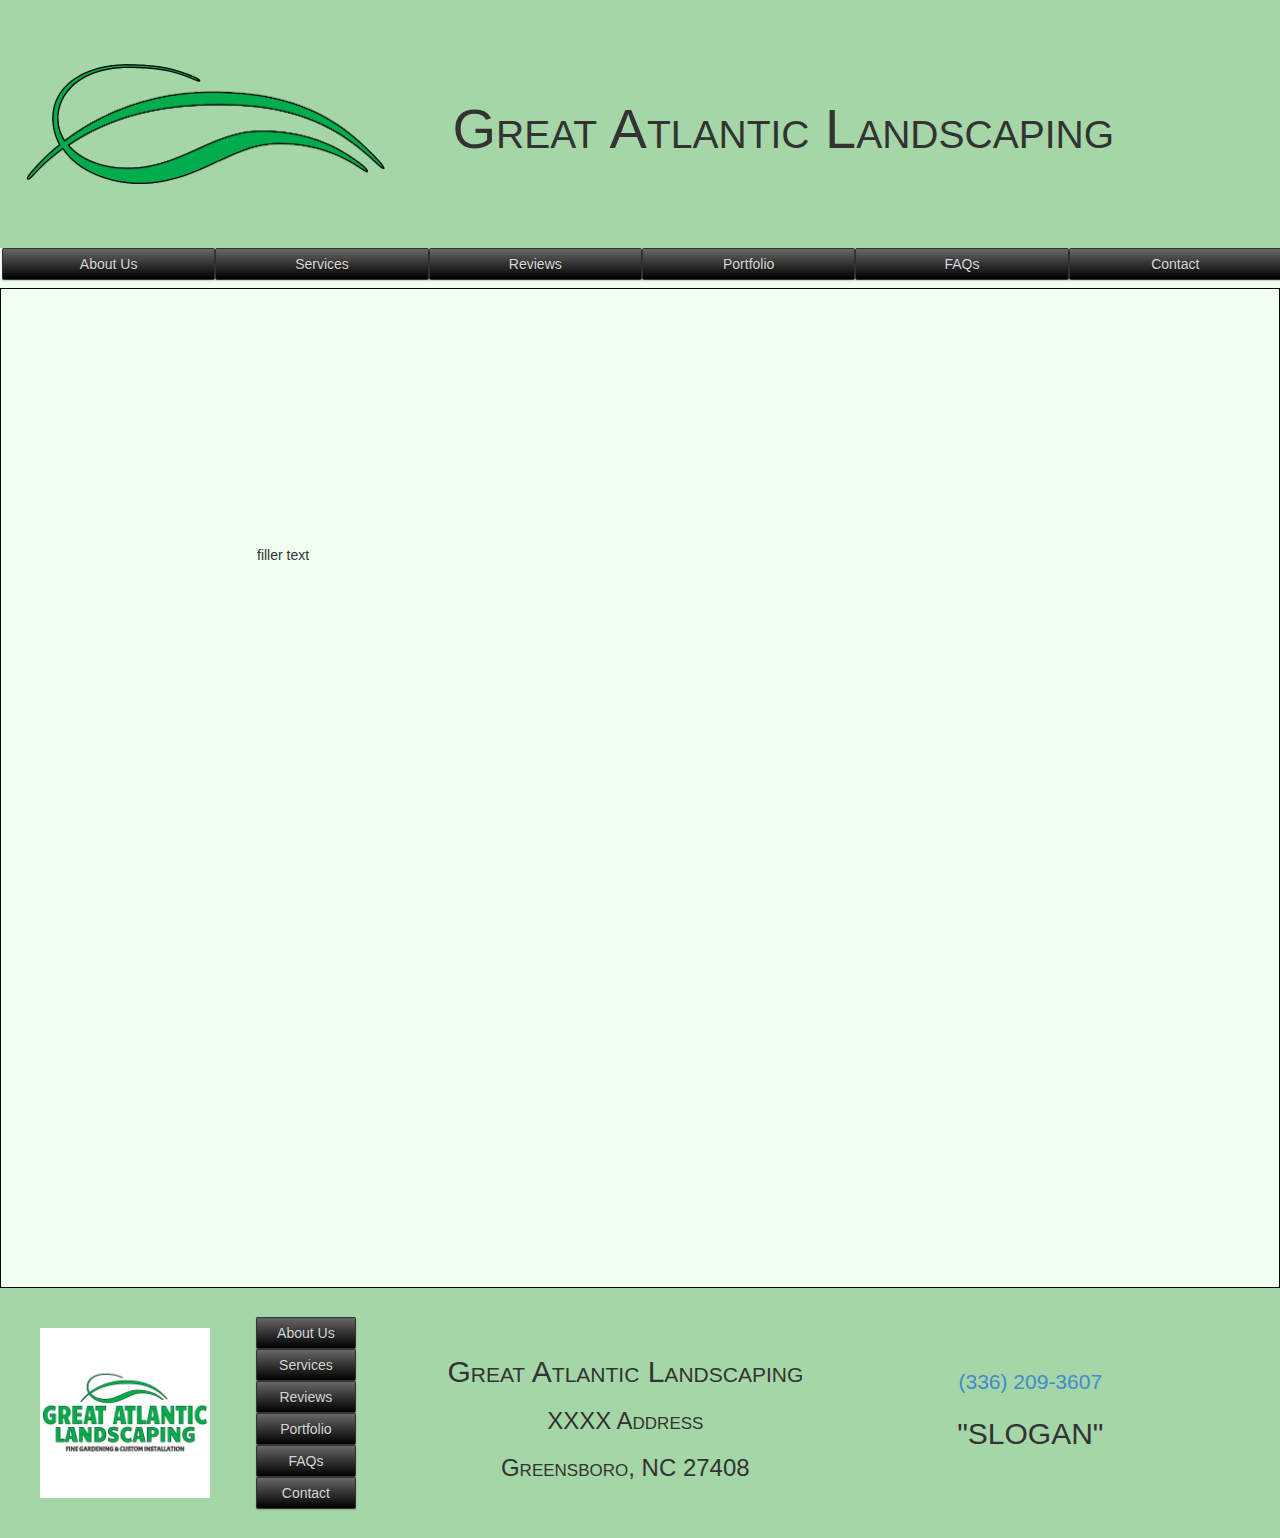
==== index.html @ 459abc3e "first commit" ====
<!DOCTYPE html>

<html>
<head>
    <title>Great Atlantic Landscaping</title>
    
    <meta charset="utf-8">
    <meta http-equiv="X-UA-Compatible" content="IE=edge">
    <meta name="viewport" content="width=device-width, initial-scale=1">
    <link rel="stylesheet" type="text/css" href="css/bootstrap.css">
    <link href="styles.css" rel="stylesheet">

    <!--[if lt IE 9]>
      <script src="https://oss.maxcdn.com/libs/html5shiv/3.7.0/html5shiv.js"></script>
      <script src="https://oss.maxcdn.com/libs/respond.js/1.4.2/respond.min.js"></script>
    <![endif]-->
</head>

<body>
    <header class="header">
        <img src="images/no_background.png" id="headlogo" alt="GA Logo">
    <h1>Great Atlantic Landscaping</h1>
    </header>
    
<!-- <nav id="header" class="navbar navbar-default">
  	<div class="container-fluid">

	    <div class="row">
	       
      </div>
          <div class="container-fluid">
          <div class="row">
            
	        <div class="col-xs-3 col-sm-1 col-lg-2 col2">
	            <h4><a href="gibberish.html">About Us</a></h4>
	        </div>
            
	        <div class="col-xs-3 col-sm-1 col-lg-2 col2">
	            <h4><a href="gibberish2.html">Services</a></h4>
	        </div>
            
            <div class="col-xs-3 col-sm-1 col-lg-2 col2">
	            <h4><a href="gibberish.html">Reviews</a></h4>
	        </div>
            
            <div class="col-xs-3 col-sm-1 col-lg-2 col2">
	            <h4><a href="gibberish.html">Portfolio</a></h4>
	        </div>
            
            <div class="col-xs-3 col-sm-1 col-lg-2 col2">
	            <h4><a href="gibberish.html">FAQ</a></h4>
            </div>
            
            <div class="col-xs-3 col-sm-1 col-lg-2 col2">
                <h4><a href="gibberish.html">Contact Us</a></h4>
	        </div>
              
              </div>
              
          </div>
          </div>

	</div>  end container-fluid 
</nav>-->
    <nav id="header">

<!--        Original Green Buttons-->
<!--
        <a class="button green" id="about" 
           href="AboutUs.html">About Us</a>
        <a class="button green" id="services"
           href="Services">Services</a>
        <a class="button green" id="reviews"
           href="Reviews.html">Reviews</a>
        <a class="button green" id="portfolio"
           href="Portfolio.html">Portfolio</a>
        <a class="button green" id="FAQ"
           href="FAQ.html">FAQs</a>
        <a class="button green" id="contact"
           href="ContactUs/index.html">Contact Us</a>
-->
        
<!--        table button hack-->
        <table class=buttons>
            <tr>
<!--                <td><a type="button" class="button green" id="about" href="AboutUs.html">About Us</a></td>-->
                <td>
                    <button type="button" class="button black">About Us</button>
                </td>
                <td>
                    <button type="button" class="button black">Services</button>
                </td>
                <td>
                    <button type="button" class="button black">Reviews</button>
                </td>
                <td>
                    <button type="button" class="button black">Portfolio</button>
                </td>
                <td>
                    <button type="button" class="button black">FAQs</button>
                </td>
                <td>
                    <button type="button" class="button black">Contact</button>
                </td>
            </tr>
        </table>
    </nav>
    
    
<!--    filler space where page content will go -->
    <div id="filler">
        <p>filler text</p>
    </div>
    
    <footer>
        <img src="images/Great%20Atlantic%20Logo%20Final.png" id="footlogo" alt="GA Logo">
        <nav id="footer">
<!--
            <br /> 
            <a class="button green" id="about" 
               href="AboutUs.html">About Us</a> <br />
            <br />
            <a class="button green" id="services"
               href="Services">Services</a> <br />
            <br />
            <a class="button green" id="reviews"
               href="Reviews.html">Reviews</a> <br />
            <br />
            <a class="button green" id="portfolio"
               href="Portfolio.html">Portfolio</a> <br />
            <br />
            <a class="button green" id="FAQ"
               href="FAQ.html">FAQs</a> <br />
            <br />
            <a class="button green" id="contact"
               href="ContactUs/index.html">Contact Us</a> <br />
            
-->
            <table class=buttons>
                <tr>
                    <td>
                        <button type="button" class="button black">About Us</button>
                    </td>
                </tr>
                <tr>
                    <td>
                        <button type="button" class="button black">Services</button>
                    </td>
                </tr>
                <tr>
                    <td>
                        <button type="button" class="button black">Reviews</button>
                    </td>
                </tr>
                <tr>
                    <td>
                        <button type="button" class="button black">Portfolio</button>
                    </td>
                </tr>
                <tr>
                    <td>
                        <button type="button" class="button black">FAQs</button>
                    </td>
                </tr>
                <tr>
                    <td>
                        <button type="button" class="button black">Contact</button>
                    </td>
                </tr>
            </table>
            </nav>
        <div class="infoL">
            <h2>Great Atlantic Landscaping</h2>
            <h3>XXXX Address</h3>
            <h3>Greensboro, NC 27408</h3>
        </div>
        <div class="infoR">
            <a href="tel:xxx-xxx-xxxx" id="number">(336) 209-3607</a>
            <h2>"SLOGAN"</h2>
        </div>
    </footer>


</body>
</html>
---- styles.css ----
body {
    background-color: #f0fff0;
}

header {
    background-color: #A5D6A7;
}

header img {
    width: 359px;
    height: 120px;
    display: inline;
    margin: 5% 2%;
}

.container-fluid{
    width: 100%;
    border-radius: 0px;
    color: #f0fff0;
}

h1{
    font-size: 400%;
    font-variant: small-caps;
/*    font:serif;*/
    text-align: center;
    vertical-align: middle;
    display: inline-block;
    padding-left: 3%;
/*    color: darkgreen;*/
}

nav#header {
    width: 100%;
    height: 40px;
    vertical-align: middle;
/*    padding: 0 20%;*/
/*    border: solid black 1px;*/
    
}

/*
a{
    color: green;
    background: #f0fff0;
}
*/
div.row{
    background: #f0fff0;
    text-align: center;
    padding: 2px 0px 2px 0px;
    
}
div.col-lg-2  {
    border: solid black 1px;

}
body{
    background: #f0fff0;
}

footer {
    background-color: #A5D6A7; /*original color #66BB6A*/
}

footer a {
    background-color: #A5D6A7;
    font-size: 1.5em;
}

footer img {
    width: 250px;
    height: 250px;
    display: inline;
    padding: 40px;
}

footer div {
    font-variant: small-caps;
/*    font:serif;*/
    text-align: center;
    display: inline-block;
/*    padding-left: 20%;*/
    position: relative;
    left: 7%;
    vertical-align: middle;
}

nav#footer {
    display: inline-block;
    width: 100px;
/*    make the width a fixed amount     <----- */
    vertical-align: middle;
/*    padding-bottom: 20px;*/
/*    border: solid 1px black;*/
/*    border just to show where the navbar div is */
}

.infoR {
    margin-left: 150px;
}

/*filler text where page content will go*/
div#filler {
    padding: 20%;
    height: 1000px;
    border: solid 1px black;
}


.button {
/*
	display: inline-block;
	zoom: 1;  zoom and *display = ie7 hack for display:inline-block 
*/
    display: inline;
/*    width: 100%;   didnt work*/
	vertical-align: baseline;
	margin: 0 2px;
	outline: none;
	cursor: pointer;
	text-align: center;
	text-decoration: none;
	font: 14px Arial, Helvetica, sans-serif;
/*	padding: .5em 2em .55em;*/
    padding-left: auto;
    padding-right: auto;
    padding-top: .5em;
    padding-bottom: .5em;
	text-shadow: 0 1px 1px rgba(0,0,0,.3);
	border-radius: 0.1em;
	box-shadow: 0 1px 2px rgba(0,0,0,.2);
}

.button:hover {
	text-decoration: none;
}
.button:active {
	position: relative;
	top: 1px;
}

table.buttons { 
  width: 100%;
    margin: auto;
  table-layout: fixed;
  border-collapse: collapse;
}
.buttons button { 
  width: 100%;
}

/*green button*/
.green {
/*    width: 100%;    didnt work*/
	color: #e8f0de;
	border: solid 1px #538312;
	background: #64991e;
	background: -webkit-gradient(linear, left top, left bottom, from(#7db72f), to(#4e7d0e));
}
.green:hover {
    color: #c8ccc5;
	background: #538018;
	background: -webkit-gradient(linear, left top, left bottom, from(#6b9d28), to(#436b0c));
}
.green:active {
	color: #a9c08c;
	background: -webkit-gradient(linear, left top, left bottom, from(#4e7d0e), to(#7db72f));
}

/* black */
.black {
	color: #d7d7d7;
	border: solid 1px #333;
	background: #333;
	background: -webkit-gradient(linear, left top, left bottom, from(#666), to(#000));
	background: -moz-linear-gradient(top,  #666,  #000);
	filter:  progid:DXImageTransform.Microsoft.gradient(startColorstr='#666666', endColorstr='#000000');
}
.black:hover {
	background: #000;
	background: -webkit-gradient(linear, left top, left bottom, from(#444), to(#000));
	background: -moz-linear-gradient(top,  #444,  #000);
	filter:  progid:DXImageTransform.Microsoft.gradient(startColorstr='#444444', endColorstr='#000000');
}
.black:active {
	color: #666;
	background: -webkit-gradient(linear, left top, left bottom, from(#000), to(#444));
	background: -moz-linear-gradient(top,  #000,  #444);
	filter:  progid:DXImageTransform.Microsoft.gradient(startColorstr='#000000', endColorstr='#666666');
}
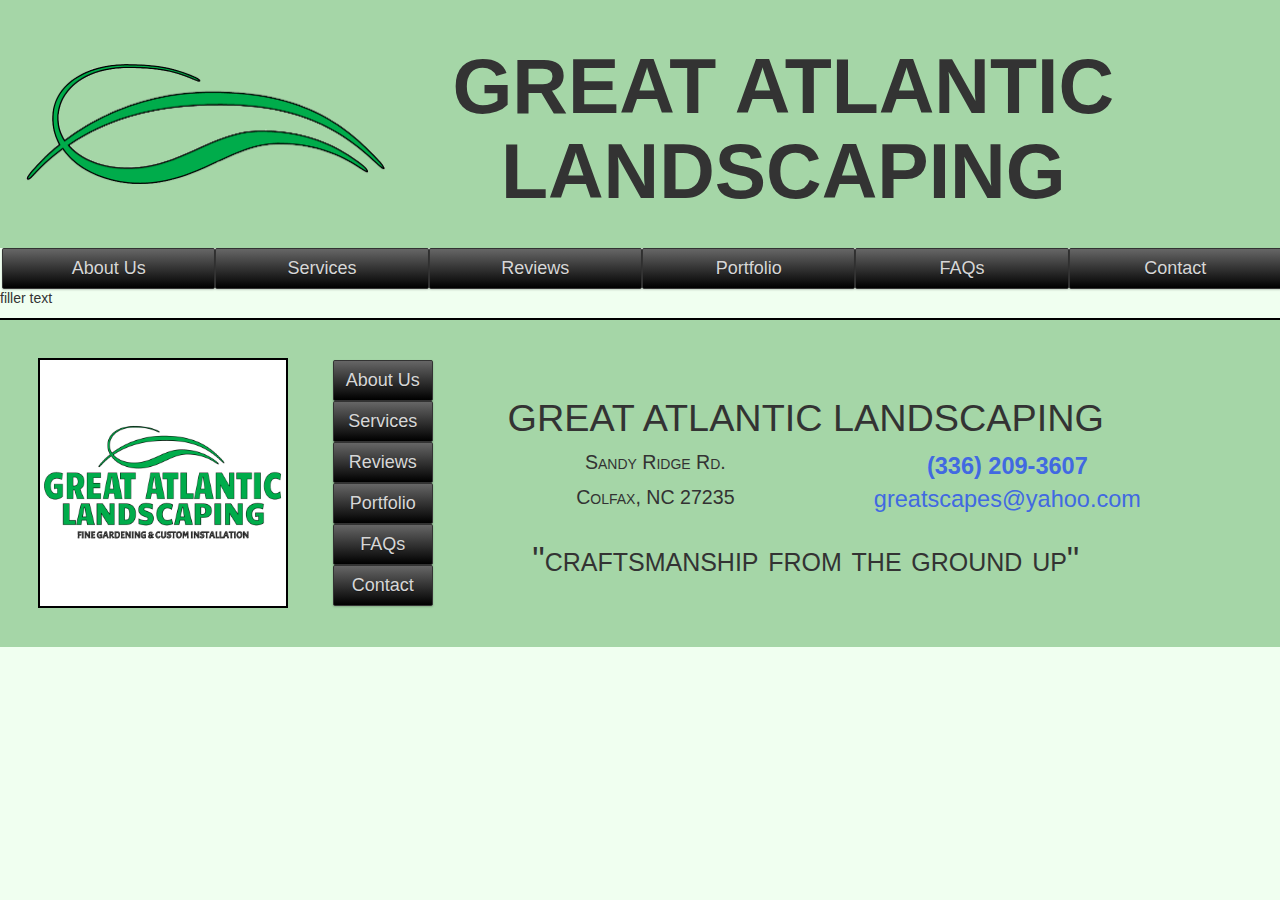
==== commit 3aeab4f9: "second commit" ====
--- a/index.html
+++ b/index.html
@@ -1,67 +1,29 @@
 <!DOCTYPE html>
 
 <html>
-<head>
-    <title>Great Atlantic Landscaping</title>
     
-    <meta charset="utf-8">
-    <meta http-equiv="X-UA-Compatible" content="IE=edge">
-    <meta name="viewport" content="width=device-width, initial-scale=1">
-    <link rel="stylesheet" type="text/css" href="css/bootstrap.css">
-    <link href="styles.css" rel="stylesheet">
+    <head>
+        <title>Great Atlantic Landscaping</title>
 
-    <!--[if lt IE 9]>
-      <script src="https://oss.maxcdn.com/libs/html5shiv/3.7.0/html5shiv.js"></script>
-      <script src="https://oss.maxcdn.com/libs/respond.js/1.4.2/respond.min.js"></script>
-    <![endif]-->
-</head>
+        <meta charset="utf-8">
+        <meta http-equiv="X-UA-Compatible" content="IE=edge">
+        <meta name="viewport" content="width=device-width, initial-scale=1">
+        <link rel="stylesheet" type="text/css" href="css/bootstrap.css">
+        <link href="styles.css" rel="stylesheet">
 
-<body>
-    <header class="header">
-        <img src="images/no_background.png" id="headlogo" alt="GA Logo">
-    <h1>Great Atlantic Landscaping</h1>
-    </header>
+        <!--[if lt IE 9]>
+          <script src="https://oss.maxcdn.com/libs/html5shiv/3.7.0/html5shiv.js"></script>
+          <script src="https://oss.maxcdn.com/libs/respond.js/1.4.2/respond.min.js"></script>
+        <![endif]-->
+    </head>
+
+    <body>
     
-<!-- <nav id="header" class="navbar navbar-default">
-  	<div class="container-fluid">
-
-	    <div class="row">
-	       
-      </div>
-          <div class="container-fluid">
-          <div class="row">
-            
-	        <div class="col-xs-3 col-sm-1 col-lg-2 col2">
-	            <h4><a href="gibberish.html">About Us</a></h4>
-	        </div>
-            
-	        <div class="col-xs-3 col-sm-1 col-lg-2 col2">
-	            <h4><a href="gibberish2.html">Services</a></h4>
-	        </div>
-            
-            <div class="col-xs-3 col-sm-1 col-lg-2 col2">
-	            <h4><a href="gibberish.html">Reviews</a></h4>
-	        </div>
-            
-            <div class="col-xs-3 col-sm-1 col-lg-2 col2">
-	            <h4><a href="gibberish.html">Portfolio</a></h4>
-	        </div>
-            
-            <div class="col-xs-3 col-sm-1 col-lg-2 col2">
-	            <h4><a href="gibberish.html">FAQ</a></h4>
-            </div>
-            
-            <div class="col-xs-3 col-sm-1 col-lg-2 col2">
-                <h4><a href="gibberish.html">Contact Us</a></h4>
-	        </div>
-              
-              </div>
-              
-          </div>
-          </div>
-
-	</div>  end container-fluid 
-</nav>-->
+        <header class="header">
+            <img src="images/no_background.png" id="headlogo" alt="GA Logo">
+            <h1 class="companyName">Great Atlantic <br /> Landscaping</h1>
+        </header>
+    
     <nav id="header">
 
 <!--        Original Green Buttons-->
@@ -80,106 +42,96 @@
            href="ContactUs/index.html">Contact Us</a>
 -->
         
+<!--        NAV BAR TOP         -->
 <!--        table button hack-->
         <table class=buttons>
             <tr>
-<!--                <td><a type="button" class="button green" id="about" href="AboutUs.html">About Us</a></td>-->
                 <td>
-                    <button type="button" class="button black">About Us</button>
+                    <button type="button" class="button black"><a class=navbutton href="index.html">About Us</a></button>
                 </td>
                 <td>
-                    <button type="button" class="button black">Services</button>
+                    <button type="button" class="button black"><a class=navbutton href="Services.html">Services</a></button>
                 </td>
                 <td>
-                    <button type="button" class="button black">Reviews</button>
+                    <button type="button" class="button black"><a class=navbutton href="Reviews.html">Reviews</a></button>
                 </td>
                 <td>
-                    <button type="button" class="button black">Portfolio</button>
+                    <button type="button" class="button black"><a class=navbutton href="Portfolio.html">Portfolio</a></button>
                 </td>
                 <td>
-                    <button type="button" class="button black">FAQs</button>
+                    <button type="button" class="button black"><a class=navbutton href="FAQs.html">FAQs</a></button>
                 </td>
                 <td>
-                    <button type="button" class="button black">Contact</button>
+                    <button type="button" class="button black"><a class=navbutton href="Contact.html">Contact</a></button>
                 </td>
             </tr>
         </table>
     </nav>
     
     
-<!--    filler space where page content will go -->
-    <div id="filler">
+<!--    PAGE CONTENT GOES HERE -->
+    <div id="content">
         <p>filler text</p>
     </div>
     
+        
+<!--        PAGE FOOTER         -->
+    
     <footer>
         <img src="images/Great%20Atlantic%20Logo%20Final.png" id="footlogo" alt="GA Logo">
-        <nav id="footer">
-<!--
-            <br /> 
-            <a class="button green" id="about" 
-               href="AboutUs.html">About Us</a> <br />
-            <br />
-            <a class="button green" id="services"
-               href="Services">Services</a> <br />
-            <br />
-            <a class="button green" id="reviews"
-               href="Reviews.html">Reviews</a> <br />
-            <br />
-            <a class="button green" id="portfolio"
-               href="Portfolio.html">Portfolio</a> <br />
-            <br />
-            <a class="button green" id="FAQ"
-               href="FAQ.html">FAQs</a> <br />
-            <br />
-            <a class="button green" id="contact"
-               href="ContactUs/index.html">Contact Us</a> <br />
-            
--->
-            <table class=buttons>
+        
+<!--        FOOTER NAVBAR       -->
+        <nav id="footnav">
+
+            <table id="footer" class=buttons>
                 <tr>
                     <td>
-                        <button type="button" class="button black">About Us</button>
+                        <button type="button" class="button black"><a class=navbutton href="index.html">About Us</a></button>
                     </td>
                 </tr>
                 <tr>
                     <td>
-                        <button type="button" class="button black">Services</button>
+                        <button type="button" class="button black"><a class=navbutton href="Services.html">Services</a></button>
                     </td>
                 </tr>
                 <tr>
                     <td>
-                        <button type="button" class="button black">Reviews</button>
+                        <button type="button" class="button black"><a class=navbutton href="Reviews.html">Reviews</a></button>
                     </td>
                 </tr>
                 <tr>
                     <td>
-                        <button type="button" class="button black">Portfolio</button>
+                        <button type="button" class="button black"><a class=navbutton href="Portfolio.html">Portfolio</a></button>
                     </td>
                 </tr>
                 <tr>
                     <td>
-                        <button type="button" class="button black">FAQs</button>
+                        <button type="button" class="button black"><a class=navbutton href="FAQs.html">FAQs</a></button>
                     </td>
                 </tr>
                 <tr>
                     <td>
-                        <button type="button" class="button black">Contact</button>
+                        <button type="button" class="button black"><a class=navbutton href="Contact.html">Contact</a></button>
                     </td>
                 </tr>
             </table>
-            </nav>
-        <div class="infoL">
-            <h2>Great Atlantic Landscaping</h2>
-            <h3>XXXX Address</h3>
-            <h3>Greensboro, NC 27408</h3>
-        </div>
-        <div class="infoR">
-            <a href="tel:xxx-xxx-xxxx" id="number">(336) 209-3607</a>
-            <h2>"SLOGAN"</h2>
+        </nav>
+        
+        <div id="footerInfo">
+            <h2 id="footerName" class="companyName">Great Atlantic Landscaping</h2>
+            <div class="infoL">
+                <p>Sandy Ridge Rd.</p>
+                <p>Colfax, NC 27235</p>
+            </div>
+            <div class="infoR">
+                <a href="tel:xxx-xxx-xxxx" id="footnumber" class="footLink">(336) 209-3607</a> <br />
+                <a href="mailto:greatscapes@yahoo.com" id="footEmail" class="footLink">greatscapes@yahoo.com</a>
+            </div>
+            <h2 id="footerSlogan" class="slogan">"craftsmanship from the ground up"</h2>
         </div>
     </footer>
-
-
-</body>
+        
+        
+    </body>
+    
 </html>
--- a/styles.css
+++ b/styles.css
@@ -1,5 +1,6 @@
 body {
     background-color: #f0fff0;
+    background: #f0fff0;
 }
 
 header {
@@ -13,16 +14,20 @@
     margin: 5% 2%;
 }
 
-.container-fluid{
+/*.container-fluid{*/
+/*
     width: 100%;
     border-radius: 0px;
     color: #f0fff0;
-}
+*/
+/*}*/
 
 h1{
-    font-size: 400%;
-    font-variant: small-caps;
+    font-size: 550%;
+/*    font-variant: small-caps;*/
 /*    font:serif;*/
+    font-weight: 700;
+/*    font-stretch:ultra-expanded;*/
     text-align: center;
     vertical-align: middle;
     display: inline-block;
@@ -30,6 +35,23 @@
 /*    color: darkgreen;*/
 }
 
+h2 {
+    font-size: 250%;
+}
+
+h3 {
+    font-size: 150%;
+}
+
+.companyName {
+    text-transform: uppercase;
+/*
+    color: darkgreen;
+    text-outline: 0.5em black solid;
+    text-shadow: 0.5em black solid;
+*/
+}
+
 nav#header {
     width: 100%;
     height: 40px;
@@ -39,74 +61,104 @@
     
 }
 
-/*
-a{
-    color: green;
-    background: #f0fff0;
-}
-*/
-div.row{
-    background: #f0fff0;
-    text-align: center;
-    padding: 2px 0px 2px 0px;
-    
-}
-div.col-lg-2  {
-    border: solid black 1px;
-
-}
-body{
-    background: #f0fff0;
-}
+
+
+/*      FOOTER STYLING      */
 
 footer {
     background-color: #A5D6A7; /*original color #66BB6A*/
-}
-
-footer a {
-    background-color: #A5D6A7;
-    font-size: 1.5em;
+    border-top: 2px black solid;
 }
 
 footer img {
     width: 250px;
     height: 250px;
     display: inline;
-    padding: 40px;
+/*    padding: 40px;*/
+    margin: 3%;
+    border: solid black 2px;
+/*    put a black border around the image to make it match*/
+}
+
+nav#footnav {
+    display: inline-block;
+    width: 100px;
+/*    make the width a fixed amount     <----- */
+    vertical-align: middle;
+/*    padding-bottom: 20px;*/
+/*    border: solid 1px black;*/
+/*    border just to show where the navbar div is */
 }
 
 footer div {
-    font-variant: small-caps;
 /*    font:serif;*/
     text-align: center;
+/*    font-variant: small-caps;*/
     display: inline-block;
 /*    padding-left: 20%;*/
     position: relative;
-    left: 7%;
-    vertical-align: middle;
-}
-
-nav#footer {
-    display: inline-block;
-    width: 100px;
-/*    make the width a fixed amount     <----- */
-    vertical-align: middle;
-/*    padding-bottom: 20px;*/
-/*    border: solid 1px black;*/
-/*    border just to show where the navbar div is */
+    left: 4%;
+    width: 50%;
+    height: 50%;
+    vertical-align: middle;
+/*    border: 1px black solid;*/
+}
+
+#footerName {
+    font-size: 2.7em;
+}
+
+.infoL {
+    font-variant: small-caps;
+    float: left;
+    width: 45%;
+    height: 65px;
+    vertical-align: middle;
+    font-size: 1.4em;
+    font-weight: 500;
+    line-height: 1.3em;
 }
 
 .infoR {
-    margin-left: 150px;
-}
-
-/*filler text where page content will go*/
-div#filler {
-    padding: 20%;
-    height: 1000px;
-    border: solid 1px black;
-}
-
+/*    margin-left: 10px;*/
+    font-style: normal;
+    display: block;
+    float: right;
+    width: 45%;
+    height: 65px;
+    font-size: 1.4em;
+}
+
+.footLink {
+    color: royalblue;
+    font-size: 1.1em;
+    font-weight: 500;
+}
+
+a#footnumber {
+    background-color: #A5D6A7;
+    color: royalblue;
+    font-size: 1.2em;
+/*    text-decoration: underline;*/
+    font-weight: 600;
+/*    font-family: Titillium Web, Open Sans, Lato, Varela Round Montserrat; mont is best*/
+/*    font-family: Baskerville, Baskervald ADF Std;*/
+}
+
+#footEmail {
+    font-style: normal;
+    font-size: 1.2em;
+}
+
+#footerSlogan {
+    clear: both;
+    padding-top: 4%;
+    font-variant: small-caps;
+}
+
+
+
+/*      BUTTONS     */
 
 .button {
 /*
@@ -114,14 +166,14 @@
 	zoom: 1;  zoom and *display = ie7 hack for display:inline-block 
 */
     display: inline;
-/*    width: 100%;   didnt work*/
+    width: 100%;
 	vertical-align: baseline;
 	margin: 0 2px;
 	outline: none;
 	cursor: pointer;
 	text-align: center;
 	text-decoration: none;
-	font: 14px Arial, Helvetica, sans-serif;
+	font: 18px Arial, Helvetica, sans-serif;
 /*	padding: .5em 2em .55em;*/
     padding-left: auto;
     padding-right: auto;
@@ -150,22 +202,8 @@
   width: 100%;
 }
 
-/*green button*/
-.green {
-/*    width: 100%;    didnt work*/
-	color: #e8f0de;
-	border: solid 1px #538312;
-	background: #64991e;
-	background: -webkit-gradient(linear, left top, left bottom, from(#7db72f), to(#4e7d0e));
-}
-.green:hover {
-    color: #c8ccc5;
-	background: #538018;
-	background: -webkit-gradient(linear, left top, left bottom, from(#6b9d28), to(#436b0c));
-}
-.green:active {
-	color: #a9c08c;
-	background: -webkit-gradient(linear, left top, left bottom, from(#4e7d0e), to(#7db72f));
+a.navbutton {
+    color: #d7d7d7;
 }
 
 /* black */
@@ -188,4 +226,137 @@
 	background: -webkit-gradient(linear, left top, left bottom, from(#000), to(#444));
 	background: -moz-linear-gradient(top,  #000,  #444);
 	filter:  progid:DXImageTransform.Microsoft.gradient(startColorstr='#000000', endColorstr='#666666');
-}+}
+
+
+
+
+
+/*  SERVICES PAGE STYLING  */
+
+.servicesContent {
+    padding: 2%;
+    padding-bottom: 10%;
+    height: 120%;
+    border: solid 1px black;
+}
+
+p#servicesIntro {
+    font-size: 1.7em;
+    padding: 5% 20% 5% 20%;
+    text-align: center;
+}
+
+#servicesTable {
+    text-align: center;
+    font-variant: small-caps;
+    border-spacing: 8px;
+/*    display:inline-table;*/
+/*    margin: 5% 20% 5% 20%;*/
+    margin-top: 5%;
+    margin-bottom: 8%;
+    align-content: center;
+/*
+    margin-left: 100px auto;    neither of these work
+    margin-right: auto 20%;     cannot figure out how to center table
+*/
+    padding-left: 17%;
+    padding-right: 15%;
+}
+
+.centerTable { 
+    display: inline-block;
+    margin: auto;
+    align-content: center;
+}
+
+#servicesTable th {
+/*    font-variant: small-caps;*/
+    font-size: 1.8em;
+    text-transform: uppercase;
+    color: darkgreen;
+    border-bottom: 1.5px solid;
+    padding: 10px 20px 5px 20px;
+    text-align: center
+}
+
+tr.first>td {
+    padding-top: 15px;
+/*    margin-top: 700px;*/
+}
+
+/*
+tr {
+    padding-bottom: 10px;
+}
+*/
+
+#servicesTable td {
+    font-size: 1.5em;
+}
+
+.center {
+    margin: auto;
+    display: block;
+/*    width: 50%;*/
+    text-align: center;
+}
+
+#prices {
+    width: 60%;
+    margin: auto;
+    background-color: #C8E6C9;
+    border: 2px solid darkgreen;
+    padding: 1%;
+    font-size: 1.25em;
+}
+
+#priceTitle {
+    padding-bottom: 2%;
+    font-weight: 600;
+    font-size: 1.8em;
+    text-transform: uppercase;
+    color: darkgreen;
+}
+
+p#serviceBottom {
+    padding: 7% 12% 0% 12%;
+    font-size: 1.4em;
+}
+
+h3#serviceContact{
+    font-size: 1.5em;
+}
+
+a.serviceLink {
+    color: royalblue;
+    font-size: 1.1em;
+    text-decoration: underline;
+    font-weight: 600;
+/*    font-family: Titillium Web, Open Sans, Lato, Varela Round Montserrat; mont is best*/
+/*    font-family: Baskerville, Baskervald ADF Std;*/
+}
+
+
+
+/*  CONTACT PAGE STYLING  */
+.contactContent {
+    padding: 3%;
+    padding-bottom: 10%;
+    height: 120%;
+/*    border: solid 1px black;*/
+}
+
+#contactCol1 {
+    width: 60%;
+    height: 100%;
+    float: left;
+    border: solid 1px black;
+}
+
+#contactCol2 {
+    width: 35%;
+    height: 100%;
+    float: right;
+    border: solid 1px black;
+}
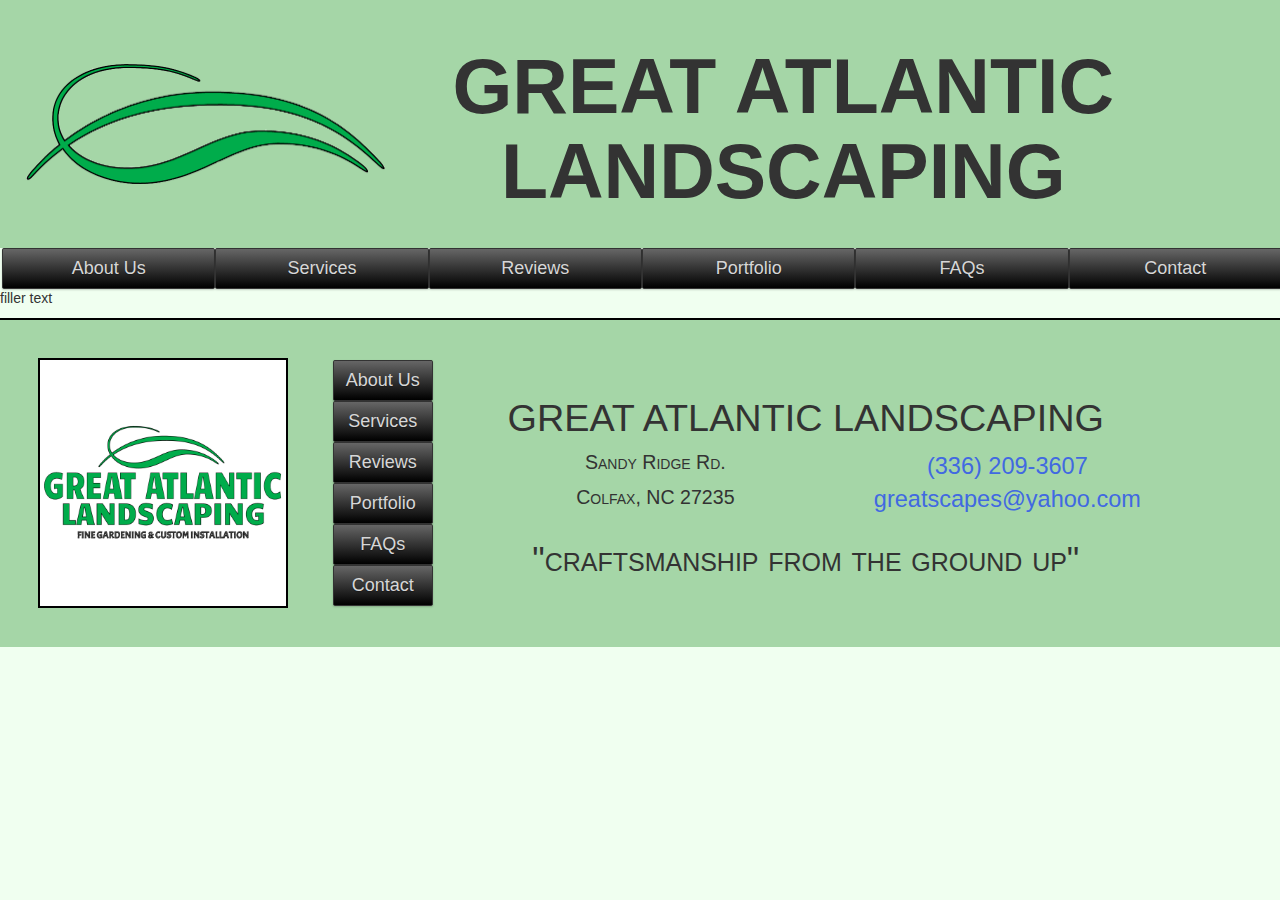
==== commit a7a9a674: "navbar update" ====
--- a/index.html
+++ b/index.html
@@ -47,22 +47,22 @@
         <table class=buttons>
             <tr>
                 <td>
-                    <button type="button" class="button black"><a class=navbutton href="index.html">About Us</a></button>
+                    <a class=navbutton href="index.html"><button type="button" class="button black">About Us</button></a>
+                </td>
+                <td id="buttons">
+                    <a class=navbutton href="Services.html"><button type="button" class="button black">Services</button></a>
                 </td>
                 <td>
-                    <button type="button" class="button black"><a class=navbutton href="Services.html">Services</a></button>
+                    <a class=navbutton href="Reviews.html"><button type="button" class="button black">Reviews</button></a>
                 </td>
                 <td>
-                    <button type="button" class="button black"><a class=navbutton href="Reviews.html">Reviews</a></button>
+                    <a class=navbutton href="Portfolio.html"><button type="button" class="button black">Portfolio</button></a>
                 </td>
                 <td>
-                    <button type="button" class="button black"><a class=navbutton href="Portfolio.html">Portfolio</a></button>
+                    <a class=navbutton href="FAQs.html"><button type="button" class="button black">FAQs</button></a>
                 </td>
                 <td>
-                    <button type="button" class="button black"><a class=navbutton href="FAQs.html">FAQs</a></button>
-                </td>
-                <td>
-                    <button type="button" class="button black"><a class=navbutton href="Contact.html">Contact</a></button>
+                    <a class=navbutton href="Contact.html"><button type="button" class="button black">Contact</button></a>
                 </td>
             </tr>
         </table>
@@ -86,32 +86,32 @@
             <table id="footer" class=buttons>
                 <tr>
                     <td>
-                        <button type="button" class="button black"><a class=navbutton href="index.html">About Us</a></button>
+                        <a class=navbutton href="index.html"><button type="button" class="button black">About Us</button></a>
                     </td>
                 </tr>
                 <tr>
                     <td>
-                        <button type="button" class="button black"><a class=navbutton href="Services.html">Services</a></button>
+                        <a class=navbutton href="Services.html"><button type="button" class="button black">Services</button></a>
                     </td>
                 </tr>
                 <tr>
                     <td>
-                        <button type="button" class="button black"><a class=navbutton href="Reviews.html">Reviews</a></button>
+                        <a class=navbutton href="Reviews.html"><button type="button" class="button black">Reviews</button></a>
                     </td>
                 </tr>
                 <tr>
                     <td>
-                        <button type="button" class="button black"><a class=navbutton href="Portfolio.html">Portfolio</a></button>
+                        <a class=navbutton href="Portfolio.html"><button type="button" class="button black">Portfolio</button></a>
                     </td>
                 </tr>
                 <tr>
                     <td>
-                        <button type="button" class="button black"><a class=navbutton href="FAQs.html">FAQs</a></button>
+                        <a class=navbutton href="FAQs.html"><button type="button" class="button black">FAQs</button></a>
                     </td>
                 </tr>
                 <tr>
                     <td>
-                        <button type="button" class="button black"><a class=navbutton href="Contact.html">Contact</a></button>
+                        <a class=navbutton href="Contact.html"><button type="button" class="button black">Contact</button></a>
                     </td>
                 </tr>
             </table>
--- a/styles.css
+++ b/styles.css
@@ -140,7 +140,7 @@
     color: royalblue;
     font-size: 1.2em;
 /*    text-decoration: underline;*/
-    font-weight: 600;
+    font-weight: 500;
 /*    font-family: Titillium Web, Open Sans, Lato, Varela Round Montserrat; mont is best*/
 /*    font-family: Baskerville, Baskervald ADF Std;*/
 }
@@ -193,18 +193,25 @@
 }
 
 table.buttons { 
-  width: 100%;
-    margin: auto;
-  table-layout: fixed;
-  border-collapse: collapse;
-}
+    width: 100%;
+    margin: auto;
+    table-layout: fixed;
+    border-collapse: collapse;
+}
+
 .buttons button { 
-  width: 100%;
+    min-width: 90px;
 }
 
 a.navbutton {
     color: #d7d7d7;
 }
+
+table.buttons a {
+    width: 100%;
+    min-width: 60px;
+}
+
 
 /* black */
 .black {
@@ -226,6 +233,35 @@
 	background: -webkit-gradient(linear, left top, left bottom, from(#000), to(#444));
 	background: -moz-linear-gradient(top,  #000,  #444);
 	filter:  progid:DXImageTransform.Microsoft.gradient(startColorstr='#000000', endColorstr='#666666');
+}
+
+.blackCurrent {
+    background: #000;
+	background: -webkit-gradient(linear, left top, left bottom, from(#444), to(#000));
+	background: -moz-linear-gradient(top,  #444,  #000);
+	filter:  progid:DXImageTransform.Microsoft.gradient(startColorstr='#444444', endColorstr='#000000');
+}
+
+/* gray */
+.gray {
+	color: #e9e9e9;
+	border: solid 1px #555;
+	background: #6e6e6e;
+	background: -webkit-gradient(linear, left top, left bottom, from(#888), to(#575757));
+	background: -moz-linear-gradient(top,  #888,  #575757);
+	filter:  progid:DXImageTransform.Microsoft.gradient(startColorstr='#888888', endColorstr='#575757');
+}
+.gray:hover {
+	background: #616161;
+	background: -webkit-gradient(linear, left top, left bottom, from(#757575), to(#4b4b4b));
+	background: -moz-linear-gradient(top,  #757575,  #4b4b4b);
+	filter:  progid:DXImageTransform.Microsoft.gradient(startColorstr='#757575', endColorstr='#4b4b4b');
+}
+.gray:active {
+	color: #afafaf;
+	background: -webkit-gradient(linear, left top, left bottom, from(#575757), to(#888));
+	background: -moz-linear-gradient(top,  #575757,  #888);
+	filter:  progid:DXImageTransform.Microsoft.gradient(startColorstr='#575757', endColorstr='#888888');
 }
 
 
@@ -343,20 +379,165 @@
 .contactContent {
     padding: 3%;
     padding-bottom: 10%;
-    height: 120%;
+    height: 1300px;
 /*    border: solid 1px black;*/
 }
 
 #contactCol1 {
     width: 60%;
     height: 100%;
+    padding: 2% 4%;
+    float: right;
+    border: solid 1px black;
+}
+
+#contactCol1 p {
+    font-size: 1.5em;
+    padding: 1.0em;
+}
+
+fieldset {
+    border: 2px solid gray;
+    width: 100%;
+    padding: 3%;
+    margin: auto;
+}
+
+div#form {
+    padding-left: 30pt;
+}
+
+form {
+    padding-left: 20px;
+    margin: 10px;
+    padding-bottom: 10px;
+}
+
+legend {
+    padding-left: 20px;
+    width: 200px;
+}
+
+/*targets any form coming right after a legend element*/
+legend+form {
+    padding: 10px;
+}
+
+/*
+textarea {
+    margin-left: 2px;
+}
+*/
+
+form>input {
+    background-color: #b9e4e3;
+    font-weight: bold;
+    border: 2px;
+    border-radius: 5px;
+}
+
+
+form#buttons {
+    display: block;
+    margin: auto;
+    width: 80%;
+}
+
+/*.formLabel {
     float: left;
-    border: solid 1px black;
+    width: 100px;
+    text-align: right;
+    padding-right: 7px;
+}
+*/
+
+#formBottom {
+    padding-top: 25px;
+/*    margin: auto;*/
+    text-align: center;
+}
+
+.contactLink {
+    color: royalblue;
+    font-size: 1.0em;
+    display: inline-block;
+    text-decoration: underline;
+    font-weight: 500;
 }
 
 #contactCol2 {
     width: 35%;
-    height: 100%;
+    margin-top: 5%;
+    padding: 2%;
+    padding-top: 3%;
+    height: 48%;
+    float: left;
+    font-size: 1.4em;
+    background-color: #C8E6C9;
+    border: 2px solid darkgreen;
+    vertical-align: middle;
+}
+
+
+#contactCol2Title {
+    padding-bottom: 2%;
+    font-weight: 600;
+    font-size: 1.55em;
+/*    text-transform: uppercase;*/
+/*    color: #1B5E20;*/
+    font-variant: small-caps;
+}
+
+div#contactCol2>div {
+    margin-top: 4%;
+}
+
+#contactAddress {
+    padding: 8% 4% 0% 4%;
+/*    border: 1px solid black;*/
+}
+
+#contactAddress p {
+    font-size: 1.2em;
+    font-variant: small-caps;
+}
+
+#quickContactLink {
+    padding: 5%;
+    display: inline-block;
+    width: 100%;
+    font-size: 1.1em;
+    font-weight: 500;
+    color: royalblue;
+/*    border: 1px solid black;*/
+}
+
+/*  phone/email table */
+/*
+table#contactTable {
+    padding-top: 15px;
+    margin: auto;
+    border: 1px black solid;
+}
+
+#contactTable td{
+    padding: 0 4% 0 4%;
+    border: 1px black solid;
+}
+
+#contactTable h5 {
     float: right;
-    border: solid 1px black;
-}
+}
+*/
+
+div#contactFB {
+    padding: 11% 2%;
+    margin: auto;
+/*    border: 1px solid black;*/
+}
+
+div#contactFB {
+    width: 100%;
+    max-width: 250px;
+    max-height: 75px;
+}
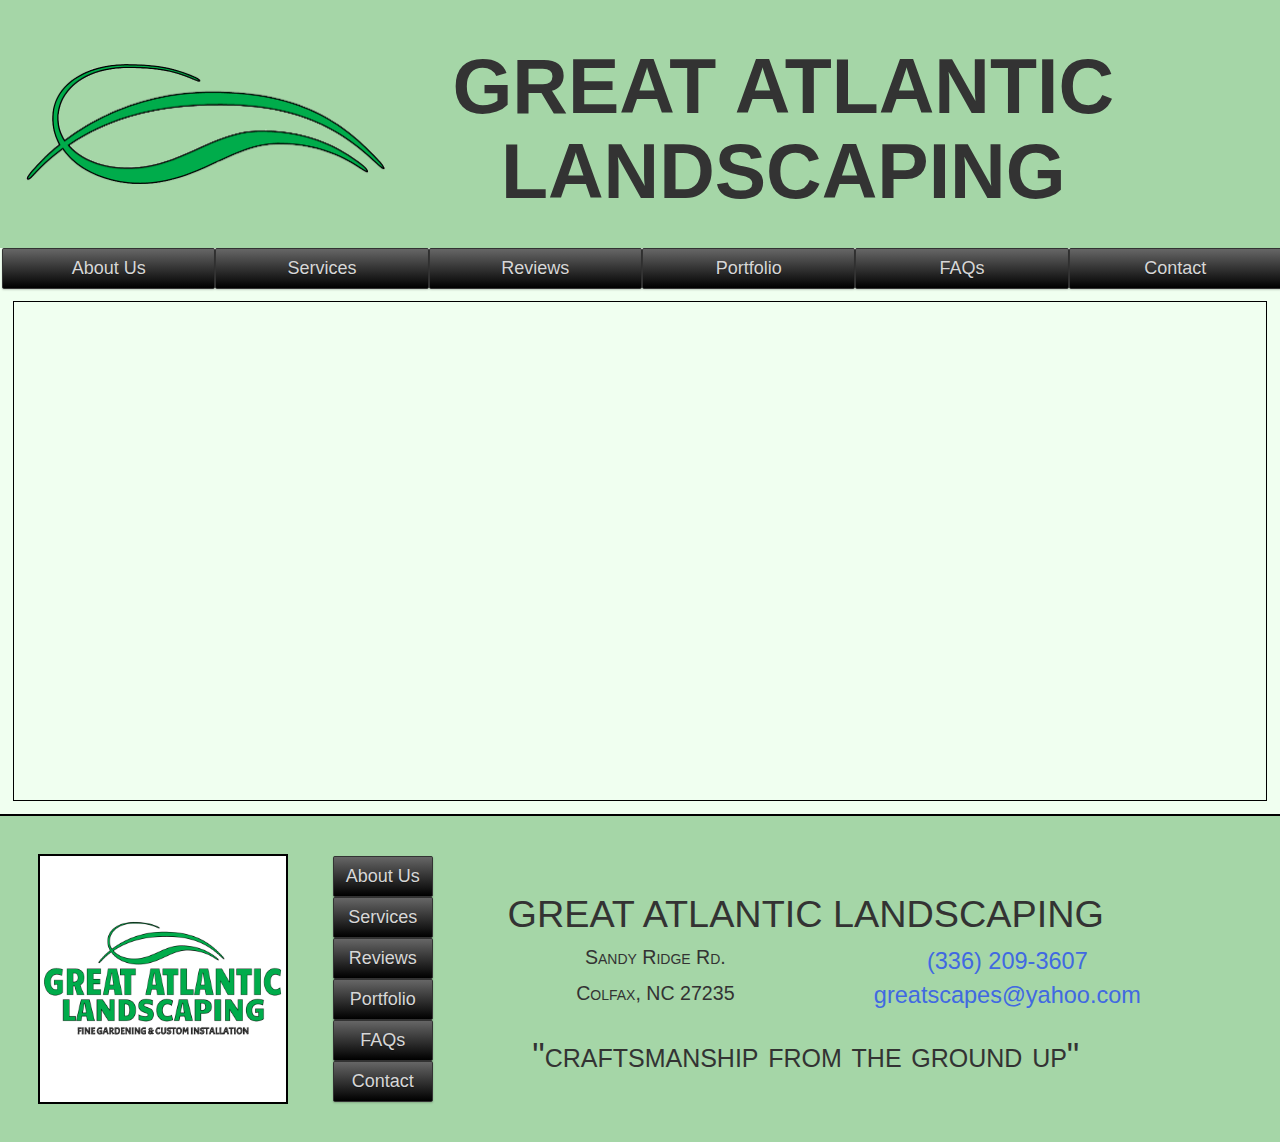
==== commit 9d42340b: "4th commit" ====
--- a/index.html
+++ b/index.html
@@ -71,7 +71,7 @@
     
 <!--    PAGE CONTENT GOES HERE -->
     <div id="content">
-        <p>filler text</p>
+<!--        <p>filler text</p>-->
     </div>
     
         
--- a/styles.css
+++ b/styles.css
@@ -379,13 +379,13 @@
 .contactContent {
     padding: 3%;
     padding-bottom: 10%;
-    height: 1300px;
+    height: 1400px;
 /*    border: solid 1px black;*/
 }
 
 #contactCol1 {
     width: 60%;
-    height: 100%;
+    height: 105%;
     padding: 2% 4%;
     float: right;
     border: solid 1px black;
@@ -396,6 +396,8 @@
     padding: 1.0em;
 }
 
+/*   INITIAL FORM CSS   */
+/* 
 fieldset {
     border: 2px solid gray;
     width: 100%;
@@ -418,16 +420,15 @@
     width: 200px;
 }
 
-/*targets any form coming right after a legend element*/
+COMMENT: targets any form coming right after a legend element
 legend+form {
     padding: 10px;
 }
 
-/*
+COMMENTED OUT
 textarea {
     margin-left: 2px;
 }
-*/
 
 form>input {
     background-color: #b9e4e3;
@@ -443,13 +444,14 @@
     width: 80%;
 }
 
-/*.formLabel {
+COMMENTED OUT
+.formLabel {
     float: left;
     width: 100px;
     text-align: right;
     padding-right: 7px;
 }
-*/
+ */
 
 #formBottom {
     padding-top: 25px;
@@ -469,7 +471,7 @@
     width: 35%;
     margin-top: 5%;
     padding: 2%;
-    padding-top: 3%;
+/*    padding-top: 3%;*/
     height: 48%;
     float: left;
     font-size: 1.4em;
@@ -541,3 +543,157 @@
     max-width: 250px;
     max-height: 75px;
 }
+
+/*      CONTACT FORM        */
+
+@import url(https://fonts.googleapis.com/css?family=Roboto:400,300,600,400italic);
+#contactForm> {
+  margin: 0;
+  padding: 0;
+  box-sizing: border-box;
+  -webkit-box-sizing: border-box;
+  -moz-box-sizing: border-box;
+  -webkit-font-smoothing: antialiased;
+  -moz-font-smoothing: antialiased;
+  -o-font-smoothing: antialiased;
+  font-smoothing: antialiased;
+  text-rendering: optimizeLegibility;
+}
+
+.container {
+    max-width: 500px;
+    width: 100%;
+    margin: 0 auto;
+    margin-top: 5%;
+    position: relative;
+}
+
+#contact input[type="text"],
+#contact input[type="email"],
+#contact input[type="tel"],
+#contact textarea,
+#contact button[type="submit"] {
+  font: 400 12px/16px "Roboto", Helvetica, Arial, sans-serif;
+}
+
+#contactForm {
+    font-family: "Roboto", Helvetica, Arial, sans-serif;
+    font-weight: 100;
+    font-size: 14px;
+    line-height: 15px;
+    color: #777;
+/*    background: #4CAF50;*/
+    background: #F9F9F9;
+    padding: 5px 25px 20px 25px;
+    margin: auto;
+    box-shadow: 0 0 20px 0 rgba(0, 0, 0, 0.2), 0 5px 5px 0 rgba(0, 0, 0, 0.24);
+}
+
+#contactForm h3 {
+    text-align: center;
+    display: block;
+    font-size: 2.0em;
+    font-weight: 300;
+    margin-bottom: 30px;
+    font-variant: small-caps;
+}
+
+/*
+#contactForm h4 {
+  margin: 5px 0 15px;
+  display: block;
+  font-size: 13px;
+  font-weight: 400;
+}
+*/
+
+fieldset {
+  border: medium none !important;
+  margin: 0 0 10px;
+  min-width: 100%;
+  padding: 0;
+  width: 100%;
+}
+
+#contactForm input[type="text"],
+#contactForm input[type="email"],
+#contactForm input[type="tel"],
+#contactForm input[type="url"],
+#contactForm textarea {
+  width: 100%;
+  border: 1px solid #ccc;
+  background: #FFF;
+  margin: 0 0 5px;
+  padding: 10px;
+}
+
+#contactForm input[type="text"]:hover,
+#contactForm input[type="email"]:hover,
+#contactForm input[type="tel"]:hover,
+#contactForm input[type="url"]:hover,
+#contactForm textarea:hover {
+  -webkit-transition: border-color 0.3s ease-in-out;
+  -moz-transition: border-color 0.3s ease-in-out;
+  transition: border-color 0.3s ease-in-out;
+  border: 1px solid #aaa;
+}
+
+#contactForm textarea {
+  height: 160px;
+  max-width: 100%;
+  resize: none;
+}
+
+#contactForm button[type="submit"] {
+  cursor: pointer;
+  width: 100%;
+  border: none;
+  background: #4CAF50;
+  color: #FFF;
+  margin: 0 0 5px;
+  padding: 10px;
+  font-size: 15px;
+}
+
+#contactForm button[type="submit"]:hover {
+  background: #43A047;
+  -webkit-transition: background 0.3s ease-in-out;
+  -moz-transition: background 0.3s ease-in-out;
+  transition: background-color 0.3s ease-in-out;
+}
+
+#contactForm button[type="submit"]:active {
+  box-shadow: inset 0 1px 3px rgba(0, 0, 0, 0.5);
+}
+
+#contactForm input:focus,
+#contactForm textarea:focus {
+  outline: 0;
+  border: 1px solid #aaa;
+}
+
+::-webkit-input-placeholder {
+  color: #888;
+}
+
+:-moz-placeholder {
+  color: #888;
+}
+
+::-moz-placeholder {
+  color: #888;
+}
+
+:-ms-input-placeholder {
+  color: #888;
+}
+
+
+
+/*   INDEX FILLER   */
+#content {
+    margin: 1%;
+    padding: 2%;
+    height: 500px;
+    border: 1px solid black;
+}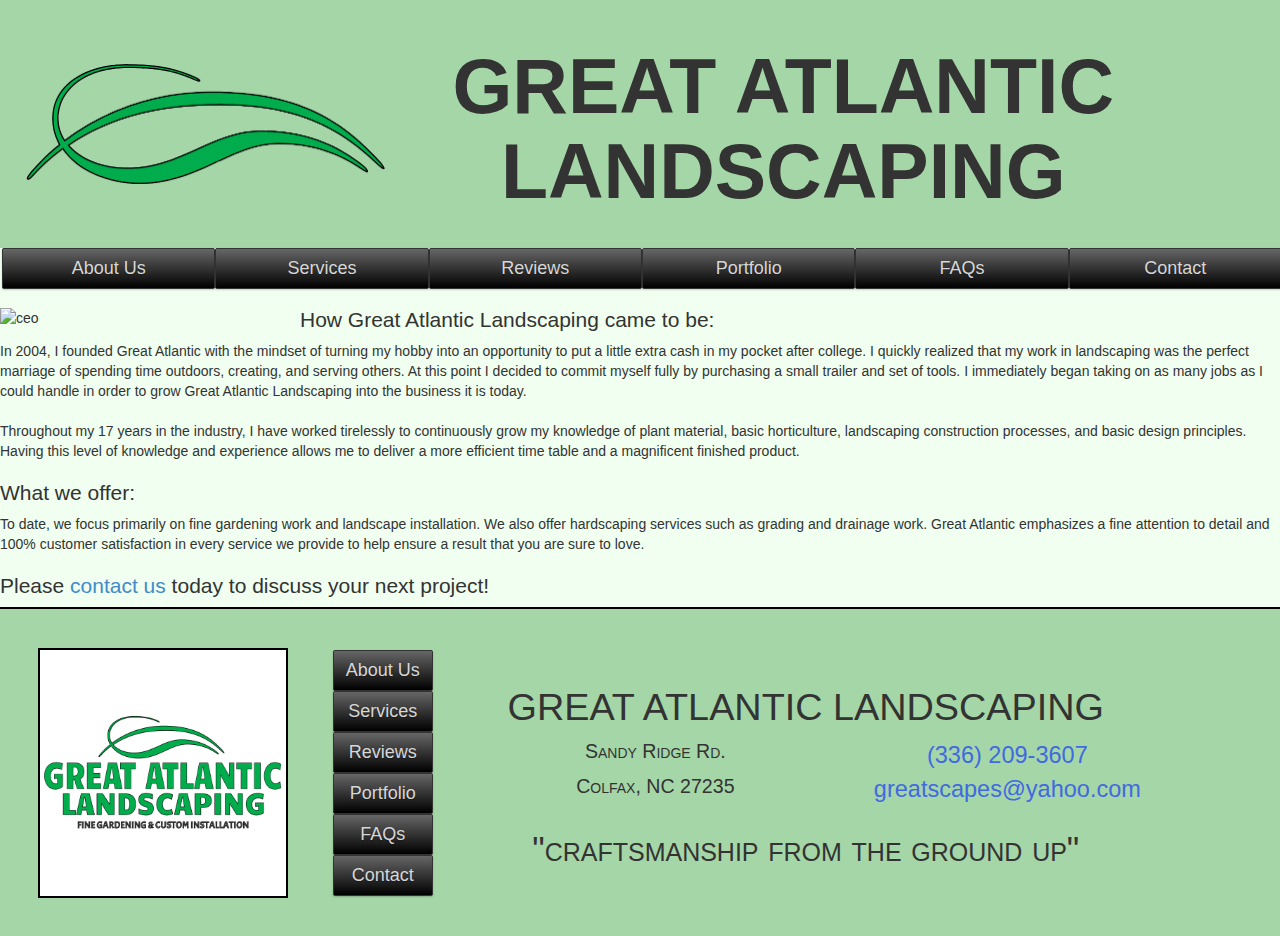
==== commit 54dd9fb8: "active AboutUs/index" ====
--- a/index.html
+++ b/index.html
@@ -20,7 +20,7 @@
     <body>
     
         <header class="header">
-            <img src="images/no_background.png" id="headlogo" alt="GA Logo">
+            <a href="index.html"><img src="images/no_background.png" id="headlogo" alt="GA Logo"></a>
             <h1 class="companyName">Great Atlantic <br /> Landscaping</h1>
         </header>
     
@@ -70,8 +70,22 @@
     
     
 <!--    PAGE CONTENT GOES HERE -->
-    <div id="content">
-<!--        <p>filler text</p>-->
+    <div id="fillerab">
+        <img src="Images/ceo1.png" alt="ceo" title="Great Atlantic Logo" align="left" id="ceo1ab" width="300px" height>
+        <h3 id="titleab">How Great Atlantic Landscaping came to be:</h3>
+                <p id="introab">In 2004, I founded Great Atlantic with the mindset of turning my hobby into an opportunity to put a little extra cash in my pocket after college. I quickly realized that my work in landscaping was the perfect marriage of spending time outdoors, creating, and serving others. At this point I decided to commit myself fully by purchasing a small trailer and set of tools. I immediately began taking on as many jobs as I could handle in        order to grow Great Atlantic Landscaping into the business it is today. 
+                <br /><br />
+                 Throughout my 17 years in the industry, I have worked tirelessly to continuously grow my knowledge of plant material, basic horticulture, landscaping construction processes, and basic design principles. Having this level of knowledge and experience allows me to deliver a more efficient time table and a magnificent finished product. 
+                </p>
+           
+        
+<!--   Put this is its own container so that it clears left when page width is smaller   -->
+        <h3 id="titleab">What we offer:</h3>
+            <p id="introab"> To date, we focus primarily on fine gardening work and landscape installation. We also offer hardscaping services such as grading and drainage work. Great Atlantic emphasizes a fine attention to detail and 100% customer satisfaction in every service we provide to help ensure a result that you are sure to love.
+            </p>
+          
+        <h3>Please <a href="contact.html">contact us</a> today to discuss your next project! </h3>
+        
     </div>
     
         
--- a/styles.css
+++ b/styles.css
@@ -5,6 +5,7 @@
 
 header {
     background-color: #A5D6A7;
+    height: 20%;
 }
 
 header img {
@@ -13,6 +14,8 @@
     display: inline;
     margin: 5% 2%;
 }
+
+
 
 /*.container-fluid{*/
 /*
@@ -43,8 +46,10 @@
     font-size: 150%;
 }
 
+@import url(https://www.fontsquirrel.com/fonts/Bebas);
 .companyName {
     text-transform: uppercase;
+    font: Bebas;
 /*
     color: darkgreen;
     text-outline: 0.5em black solid;
@@ -67,6 +72,7 @@
 
 footer {
     background-color: #A5D6A7; /*original color #66BB6A*/
+    clear: both;
     border-top: 2px black solid;
 }
 
@@ -379,13 +385,15 @@
 .contactContent {
     padding: 3%;
     padding-bottom: 10%;
-    height: 1400px;
+/*  why does the height not respond to percentages? cant make it 100%  */
+    height: 100%;
+/*    min-height: 100em;*/
 /*    border: solid 1px black;*/
 }
 
 #contactCol1 {
-    width: 60%;
-    height: 105%;
+    width: 57%;
+    height: 100%;
     padding: 2% 4%;
     float: right;
     border: solid 1px black;
@@ -468,12 +476,22 @@
 }
 
 #contactCol2 {
-    width: 35%;
-    margin-top: 5%;
+    width: 40%;
+    height: 100%;
     padding: 2%;
 /*    padding-top: 3%;*/
-    height: 48%;
     float: left;
+    border: 1px solid black;
+}
+    
+    
+#quickContact {
+    margin-top: 5%;
+    padding: 4%;
+    padding-bottom: 15%;
+    width: 95%;
+    height: 100%;
+/*    min-height: 25em;*/
     font-size: 1.4em;
     background-color: #C8E6C9;
     border: 2px solid darkgreen;
@@ -481,8 +499,8 @@
 }
 
 
-#contactCol2Title {
-    padding-bottom: 2%;
+#quickContactTitle {
+    padding-bottom: 5%;
     font-weight: 600;
     font-size: 1.55em;
 /*    text-transform: uppercase;*/
@@ -533,16 +551,32 @@
 */
 
 div#contactFB {
-    padding: 11% 2%;
-    margin: auto;
-/*    border: 1px solid black;*/
-}
-
-div#contactFB {
+    padding: 10% 2%;
+    margin: auto;
     width: 100%;
     max-width: 250px;
     max-height: 75px;
-}
+/*    border: 1px solid black;*/
+}
+
+div#contactPicture {
+    position: relative;
+    width: 95%;
+    height: 40%;
+    margin-top: 15%;
+    padding-top: 15%;
+    border: 1px solid black;
+}
+
+img#familyTree {
+    width: 90%;
+    max-width: 90%;
+    height: auto;
+    display: block;
+    margin: auto;
+    vertical-align: middle;
+}
+
 
 /*      CONTACT FORM        */
 
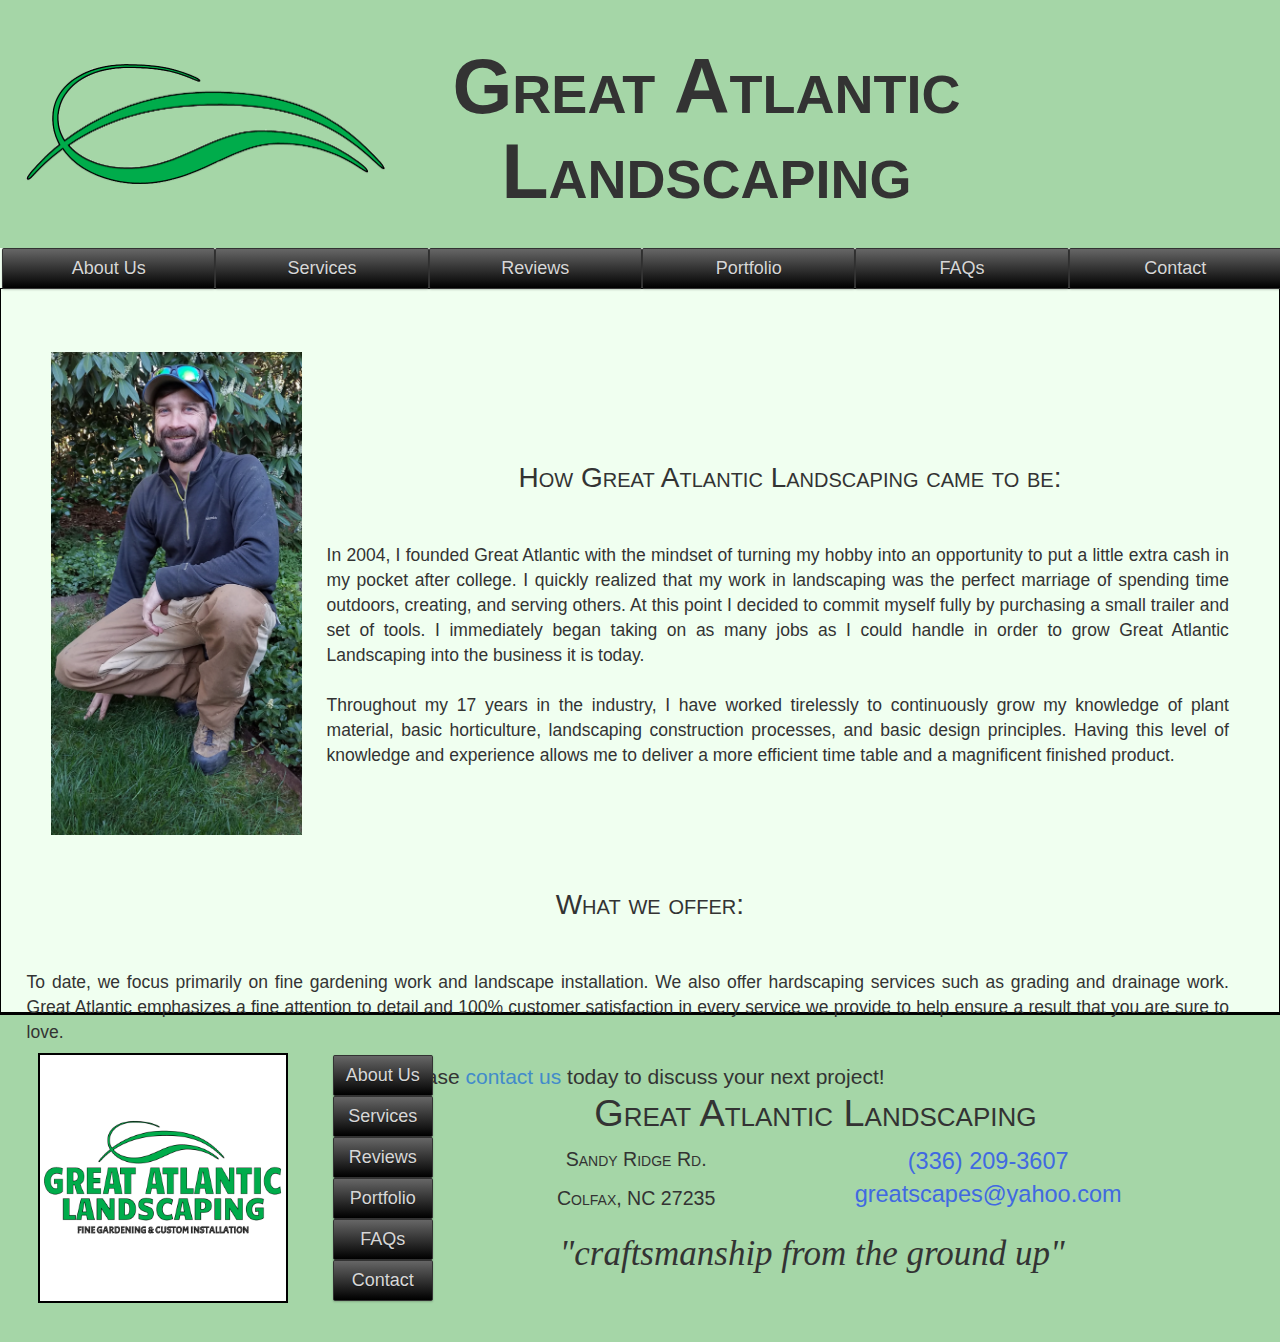
==== commit afaf0e36: "Update index.html" ====
--- a/index.html
+++ b/index.html
@@ -4,6 +4,7 @@
     
     <head>
         <title>Great Atlantic Landscaping</title>
+        <link id="icon" rel="icon" href="images/Great%20Atlantic%20Logo%20Final.png">
 
         <meta charset="utf-8">
         <meta http-equiv="X-UA-Compatible" content="IE=edge">
@@ -71,7 +72,7 @@
     
 <!--    PAGE CONTENT GOES HERE -->
     <div id="fillerab">
-        <img src="Images/ceo1.png" alt="ceo" title="Great Atlantic Logo" align="left" id="ceo1ab" width="300px" height>
+        <img src="images/ceo1.png" alt="ceo" title="Great Atlantic Logo" align="left" id="ceo1ab" width="300px" height>
         <h3 id="titleab">How Great Atlantic Landscaping came to be:</h3>
                 <p id="introab">In 2004, I founded Great Atlantic with the mindset of turning my hobby into an opportunity to put a little extra cash in my pocket after college. I quickly realized that my work in landscaping was the perfect marriage of spending time outdoors, creating, and serving others. At this point I decided to commit myself fully by purchasing a small trailer and set of tools. I immediately began taking on as many jobs as I could handle in        order to grow Great Atlantic Landscaping into the business it is today. 
                 <br /><br />
@@ -79,7 +80,7 @@
                 </p>
            
         
-<!--   Put this is its own container so that it clears left when page width is smaller   -->
+<!--   own container?   -->
         <h3 id="titleab">What we offer:</h3>
             <p id="introab"> To date, we focus primarily on fine gardening work and landscape installation. We also offer hardscaping services such as grading and drainage work. Great Atlantic emphasizes a fine attention to detail and 100% customer satisfaction in every service we provide to help ensure a result that you are sure to love.
             </p>
--- a/styles.css
+++ b/styles.css
@@ -5,6 +5,10 @@
 
 header {
     background-color: #A5D6A7;
+/*      GRADIENT HEADER
+    background: -webkit-gradient(linear, left top, left bottom, from(#81C784), to(#A5D6A7));
+	background: -moz-linear-gradient(top,  #81C784,  #A5D6A7);
+*/
     height: 20%;
 }
 
@@ -15,15 +19,6 @@
     margin: 5% 2%;
 }
 
-
-
-/*.container-fluid{*/
-/*
-    width: 100%;
-    border-radius: 0px;
-    color: #f0fff0;
-*/
-/*}*/
 
 h1{
     font-size: 550%;
@@ -48,7 +43,8 @@
 
 @import url(https://www.fontsquirrel.com/fonts/Bebas);
 .companyName {
-    text-transform: uppercase;
+/*    text-transform: uppercase;*/
+    font-variant: small-caps;
     font: Bebas;
 /*
     color: darkgreen;
@@ -68,7 +64,7 @@
 
 
 
-/*      FOOTER STYLING      */
+/*    >>>>>>>>>>  FOOTER STYLING   <<<<<<<<<<   */
 
 footer {
     background-color: #A5D6A7; /*original color #66BB6A*/
@@ -103,7 +99,7 @@
     display: inline-block;
 /*    padding-left: 20%;*/
     position: relative;
-    left: 4%;
+    left: 3%;
     width: 50%;
     height: 50%;
     vertical-align: middle;
@@ -112,6 +108,7 @@
 
 #footerName {
     font-size: 2.7em;
+    padding-left: 7%;
 }
 
 .infoL {
@@ -122,7 +119,7 @@
     vertical-align: middle;
     font-size: 1.4em;
     font-weight: 500;
-    line-height: 1.3em;
+    line-height: 1.5em;
 }
 
 .infoR {
@@ -159,12 +156,15 @@
 #footerSlogan {
     clear: both;
     padding-top: 4%;
-    font-variant: small-caps;
-}
-
-
-
-/*      BUTTONS     */
+    padding-left: 6%;
+/*    font-variant: small-caps;*/
+    font-family: Baskerville, Baskervald ADF Std;
+    font-style: italic;
+}
+
+
+
+/*   >>>>>>>>   BUTTONS   <<<<<<<<  */
 
 .button {
 /*
@@ -271,10 +271,43 @@
 }
 
 
-
-
-
-/*  SERVICES PAGE STYLING  */
+/*  >>>>>>>>    AboutUs/index.HTML  <<<<<<  */
+div#fillerab {
+    padding: 2%;
+    padding-top: 4%;
+    text-align: center;
+    height: 725px;
+    border: solid 1px black;
+    
+
+}	
+
+h3#titleab{
+    font-variant: small-caps;
+    padding-left: 1.6%;
+    padding-bottom: 0%;
+    font-size: 2em;
+}
+p#introab{
+    padding-top: 1%;
+    text-align: justify;
+    padding-right: 2%;
+    font-size: 1.25em;
+    
+}
+
+img#ceo1ab{
+    float: left;
+    display: inline-block;
+    padding-right: 2%;
+    padding-top: 1%;
+    padding-left: 2%; 
+}
+
+
+
+
+/* >>>>>>>>>>>  SERVICES PAGE STYLING <<<<<<<<<< */
 
 .servicesContent {
     padding: 2%;
@@ -285,7 +318,7 @@
 
 p#servicesIntro {
     font-size: 1.7em;
-    padding: 5% 20% 5% 20%;
+    padding: 3% 20% 0% 20%;
     text-align: center;
 }
 
@@ -295,7 +328,7 @@
     border-spacing: 8px;
 /*    display:inline-table;*/
 /*    margin: 5% 20% 5% 20%;*/
-    margin-top: 5%;
+    margin-top: 3%;
     margin-bottom: 8%;
     align-content: center;
 /*
@@ -351,6 +384,8 @@
     border: 2px solid darkgreen;
     padding: 1%;
     font-size: 1.25em;
+    border: 2px ridge darkgreen;
+    box-shadow: 0 0 20px 0 rgba(0, 0, 0, 0.2), 0 5px 5px 0 rgba(0, 0, 0, 0.24);
 }
 
 #priceTitle {
@@ -380,8 +415,165 @@
 }
 
 
-
-/*  CONTACT PAGE STYLING  */
+/*      >>>>>>>>>>      REVIEWS     <<<<<<<<<<      */
+
+div#fillerpo {
+    padding: 4%;
+    text-align: center;
+    height: 100%;
+    border: solid 1px black;
+}	
+
+img#golfpo {
+    margin: 2%;
+    width: 90%;
+    max-width: 90%;
+    height: auto;
+    display: block;
+    margin: auto;
+    border: solid 5px black;
+}
+
+
+/*      actually both images        */
+img#backpo {
+    width: 75%;
+    max-width: 90%;
+    height: auto;
+    display: block;
+    margin: 3% auto;
+    border: solid 5px black;
+}
+
+/*overlayed text on header golf course image*/
+.containerpicpo {
+    position: relative;
+    text-align: center;
+    color: white;
+}
+.centeredtextpo {
+    position: absolute;
+    top: 84%;
+    left: 50%;
+    transform: translate(-50%, -50%);
+    opacity: .;
+    font-size: 2.5em;
+    font-family:  cursive;
+}
+
+.nextlinepo{
+    position: absolute;
+    top: 84%;
+    left: 50%;
+    transform: translate(-50%, -50%);
+    opacity: .8;
+    font-size: 20px;
+    font-family:  cursive;
+}
+
+/*overlayed text on header backyard image*/
+.containerbackpo {
+    position: relative;
+    text-align: center;
+    color: white;
+}
+.centeredbacktextpo {
+    position: absolute;
+    top: 84%;
+    left: 50%;
+    transform: translate(-50%, -50%);
+    opacity: .;
+    font-size: 2em;
+    font-family:  cursive;
+}
+
+.nextlinebacktextpo{
+    position: absolute;
+    top: 84%;
+    left: 50%;
+    transform: translate(-50%, -50%);
+    opacity: .8;
+    font-size: 20px;
+    font-family:  cursive;
+}
+
+/* more testimonies*/
+div#moretestpo{
+    margin-left: 12%;
+    margin-right: 12%;
+    margin-top:3%;
+    margin: 3% 12%;
+}
+
+#titleab {
+    margin-top: 10%;
+}
+
+#introab {
+    margin-top: 3%;
+}
+
+
+
+/*      >>>>>>>>>>      PORTFOLIO & FAQs        <<<<<<<<<<    */
+
+/*be sure to change the background-colors that are A5D6A7 to f0fff0 */
+.col-lg-12{
+    background-color: #f0fff0;
+    border: black 5px double;
+    text-align: center;
+}
+.col-lg-6{
+    border: dashed 2.5px black;
+    text-align: center;
+    background-color: #f0fff0;
+    height: 100px;
+}
+.col-lg-8{
+    border: dashed 2.5px black;
+    text-align: center;
+    background-color: #f0fff0;
+}
+.col-lg-2{
+    background-color: #f0fff0;
+    padding:0px;
+    height: 100px;
+}
+
+.row{
+     background-color: purple;
+     border: none;
+}
+.container-fluid{
+         background-color: #f0fff0;
+         border: none;
+         color: black;
+}
+body{
+         background-color: #f0fff0;
+         
+
+}
+.row{
+    background: #f0fff0;
+/* WAS PURPLE, DOUBLE CHECK COMPLETED PRODUCT TO MAKE SURE*/
+    
+}
+.carousel-inner{
+    height: 1000px;
+}
+
+/*padding on portfolio page*/
+div#portpad{
+    padding: 3%;
+    
+}
+
+
+
+
+/*   >>>>>>>>>>>     CONTACT PAGE STYLING    <<<<<<<<<   */
+
 .contactContent {
     padding: 3%;
     padding-bottom: 10%;
@@ -396,7 +588,7 @@
     height: 100%;
     padding: 2% 4%;
     float: right;
-    border: solid 1px black;
+/*    border: solid 1px black;*/
 }
 
 #contactCol1 p {
@@ -481,7 +673,7 @@
     padding: 2%;
 /*    padding-top: 3%;*/
     float: left;
-    border: 1px solid black;
+/*    border: 1px solid black;*/
 }
     
     
@@ -493,9 +685,11 @@
     height: 100%;
 /*    min-height: 25em;*/
     font-size: 1.4em;
+    vertical-align: middle;
     background-color: #C8E6C9;
-    border: 2px solid darkgreen;
-    vertical-align: middle;
+/*    border: 2px solid darkgreen;*/
+    border: 10px ridge darkgreen;
+    box-shadow: 0 0 20px 0 rgba(0, 0, 0, 0.2), 0 5px 5px 0 rgba(0, 0, 0, 0.24);
 }
 
 
@@ -565,7 +759,8 @@
     height: 40%;
     margin-top: 15%;
     padding-top: 15%;
-    border: 1px solid black;
+    clear: both;
+/*    border: 1px solid black;*/
 }
 
 img#familyTree {
@@ -574,6 +769,7 @@
     height: auto;
     display: block;
     margin: auto;
+    clear: both;
     vertical-align: middle;
 }
 
@@ -725,9 +921,12 @@
 
 
 /*   INDEX FILLER   */
+/*
 #content {
     margin: 1%;
     padding: 2%;
     height: 500px;
     border: 1px solid black;
-}+}*/
+
+
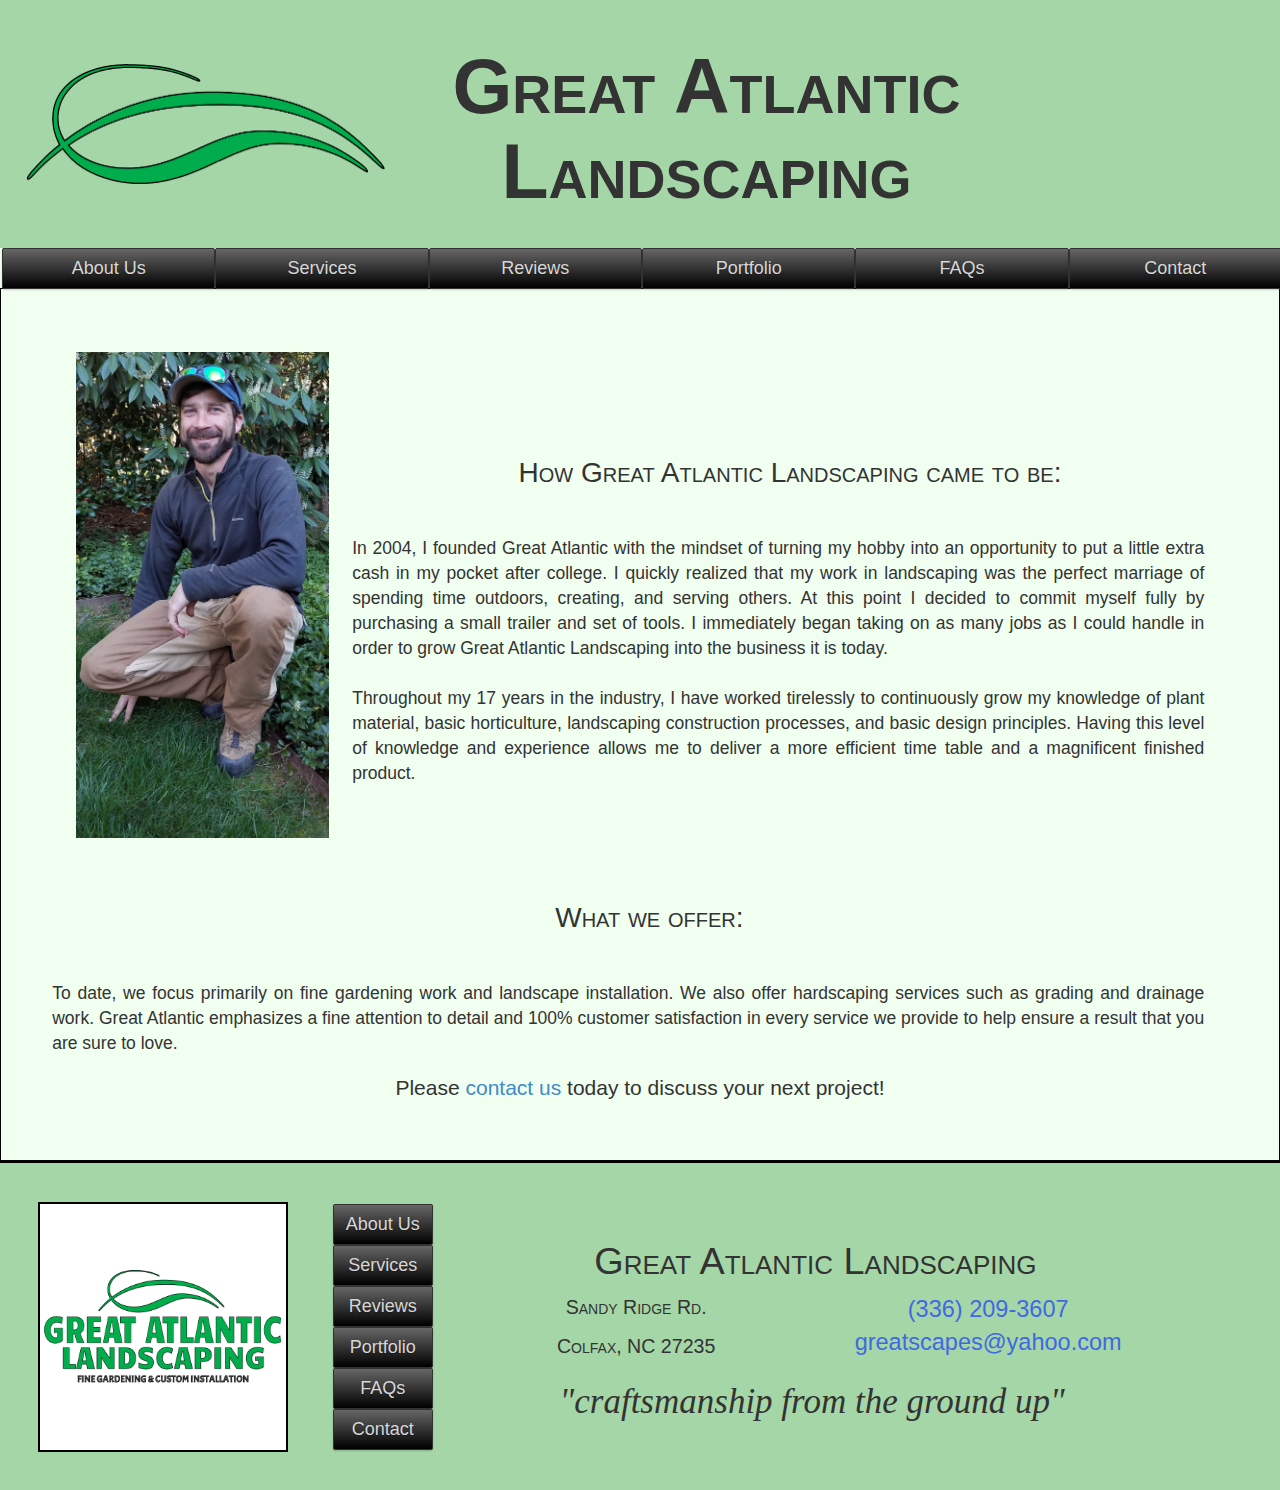
==== commit 02d034c2: "fixed contact link" ====
--- a/index.html
+++ b/index.html
@@ -3,7 +3,7 @@
 <html>
     
     <head>
-        <title>Great Atlantic Landscaping</title>
+        <title>GA - About Us</title>
         <link id="icon" rel="icon" href="images/Great%20Atlantic%20Logo%20Final.png">
 
         <meta charset="utf-8">
@@ -85,7 +85,7 @@
             <p id="introab"> To date, we focus primarily on fine gardening work and landscape installation. We also offer hardscaping services such as grading and drainage work. Great Atlantic emphasizes a fine attention to detail and 100% customer satisfaction in every service we provide to help ensure a result that you are sure to love.
             </p>
           
-        <h3>Please <a href="contact.html">contact us</a> today to discuss your next project! </h3>
+        <h3>Please <a href="Contact.html">contact us</a> today to discuss your next project! </h3>
         
     </div>
     
--- a/styles.css
+++ b/styles.css
@@ -273,10 +273,11 @@
 
 /*  >>>>>>>>    AboutUs/index.HTML  <<<<<<  */
 div#fillerab {
-    padding: 2%;
-    padding-top: 4%;
+    padding: 4%;
+/*    padding-top: 4%;*/
     text-align: center;
     height: 725px;
+    height: auto;
     border: solid 1px black;
     
 
@@ -566,6 +567,7 @@
 /*padding on portfolio page*/
 div#portpad{
     padding: 3%;
+    height: auto;
     
 }
 
